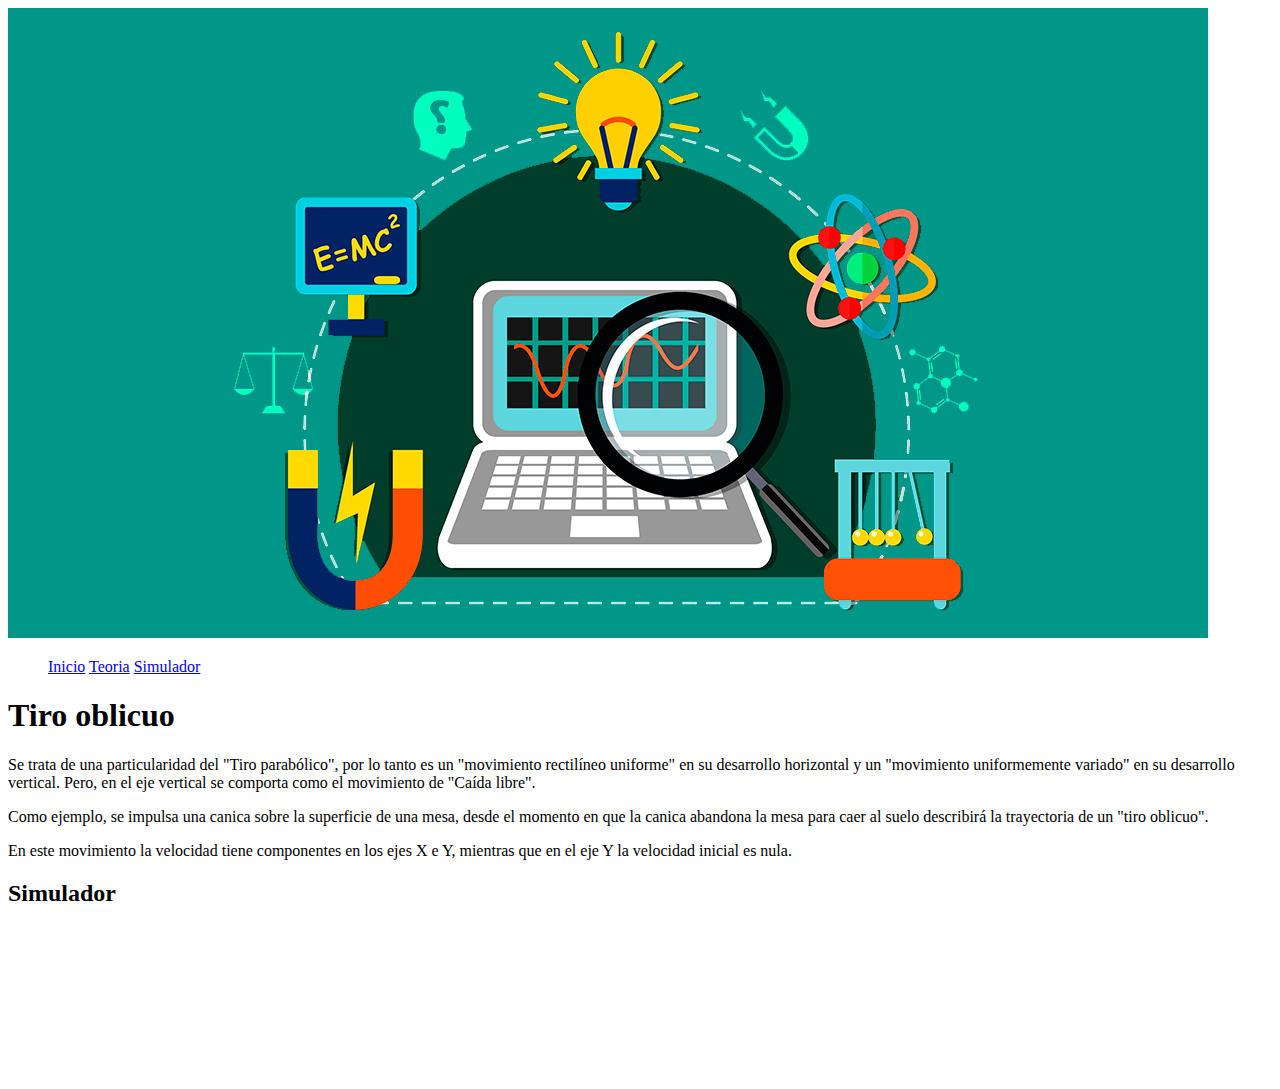
==== Proyecto de pagina web.html @ 67b5c28d "Se realizo imagen de  fondo, botonera, titulos y teoria" ====
<!DOCTYPE html>
<html lang="es">
<head>
    <meta charset="UTF-8">
    <title>Tiro oblicuo</title>
</head>

<body>

<header>
<img src="Imagenes/Fondo.png">
    <nav>
        <ul>
            <il>
                <a href="#">Inicio</a>
                <a href="#">Teoria</a>
                <a href="#">Simulador</a>
            </il>
        </ul>
    </nav>

</header>
<div class="margenes">
    <article class="teoria">
        <h1>Tiro oblicuo</h1>

        <p>
            Se trata de una particularidad del "Tiro parabólico",
            por lo tanto es un "movimiento rectilíneo uniforme" en su desarrollo horizontal
            y un "movimiento uniformemente variado" en su desarrollo vertical.
            Pero, en el eje vertical se comporta como el movimiento de "Caída libre".
        </p>
        <p>
            Como ejemplo, se impulsa una canica sobre la superficie de una mesa,
            desde el momento en que la canica abandona la mesa para caer
            al suelo describirá la trayectoria de un
            "tiro oblicuo".
        </p>
        <p>
            En este movimiento la velocidad tiene componentes en los ejes X e Y,
            mientras que en el eje Y la velocidad inicial es nula.
        </p>
    </article>
    <section>
        <h2>Simulador</h2>
        <canvas></canvas>

    </section>
</div>




</body>
</html>
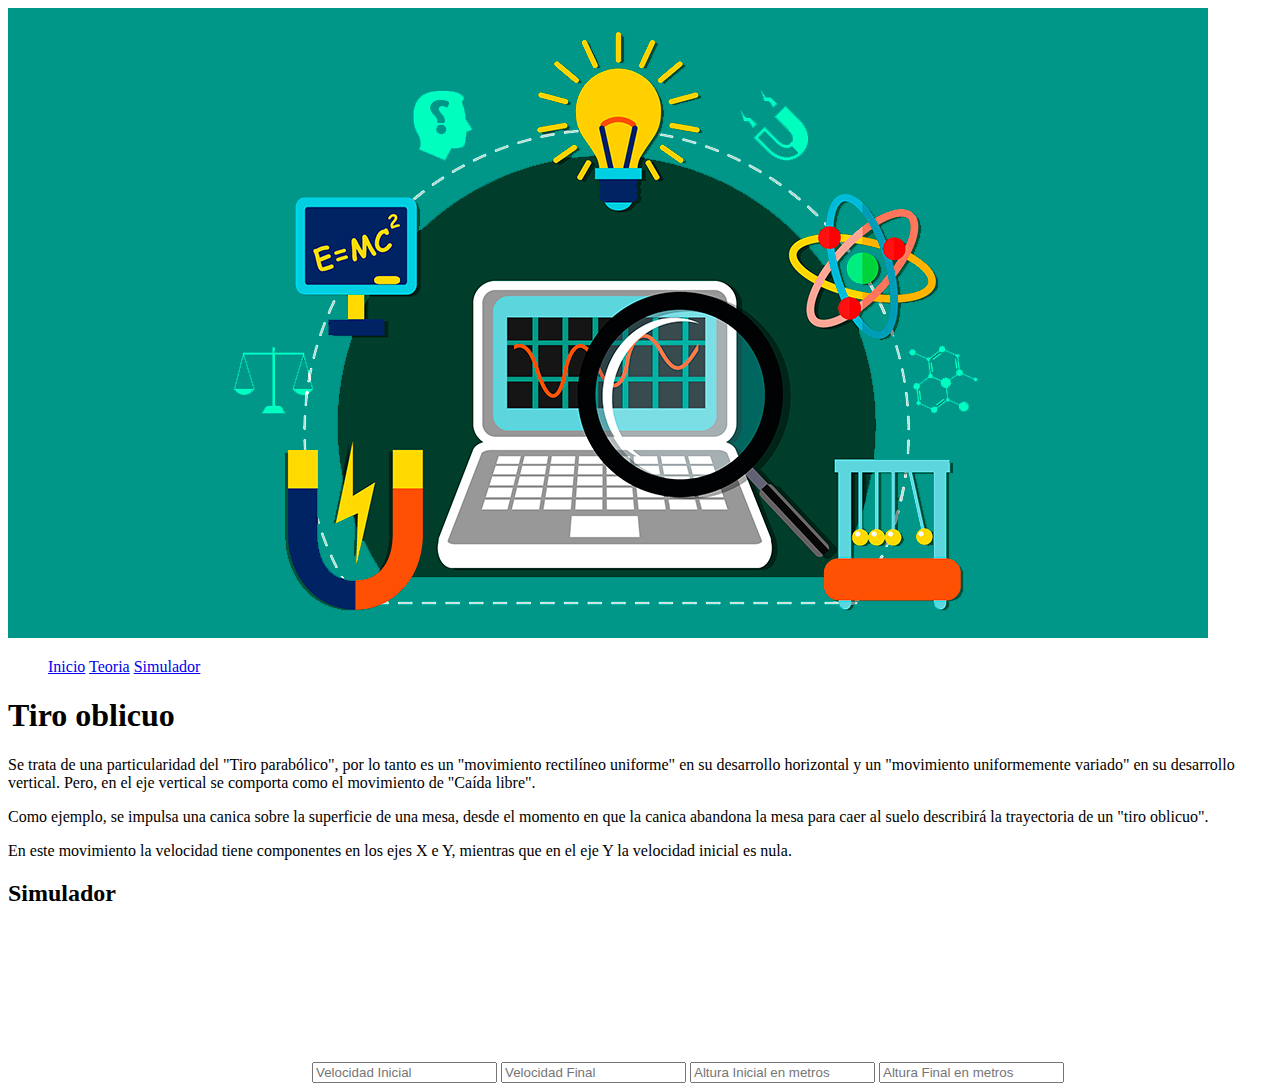
==== commit 49d6c4be: "correcciones de type de input de text a number" ====
--- a/Proyecto de pagina web.html
+++ b/Proyecto de pagina web.html
@@ -44,6 +44,10 @@
     <section>
         <h2>Simulador</h2>
         <canvas></canvas>
+        <label for="velocidad_inicial"></label> <input type="number" name="velocidad_inicial" placeholder="Velocidad Inicial" id="velocidad_inicial">
+        <label for="velocidad_final"></label> <input type="number" name="velocidad_final" placeholder="Velocidad Final" id="velocidad_final">
+        <label for="altura_inicial"></label> <input type="number" name="altura_inicial" placeholder="Altura Inicial en metros" id="altura_inicial">
+        <label for="altura_final"></label> <input type="number" name="altura_final" placeholder="Altura Final en metros" id="altura_final">
 
     </section>
 </div>
